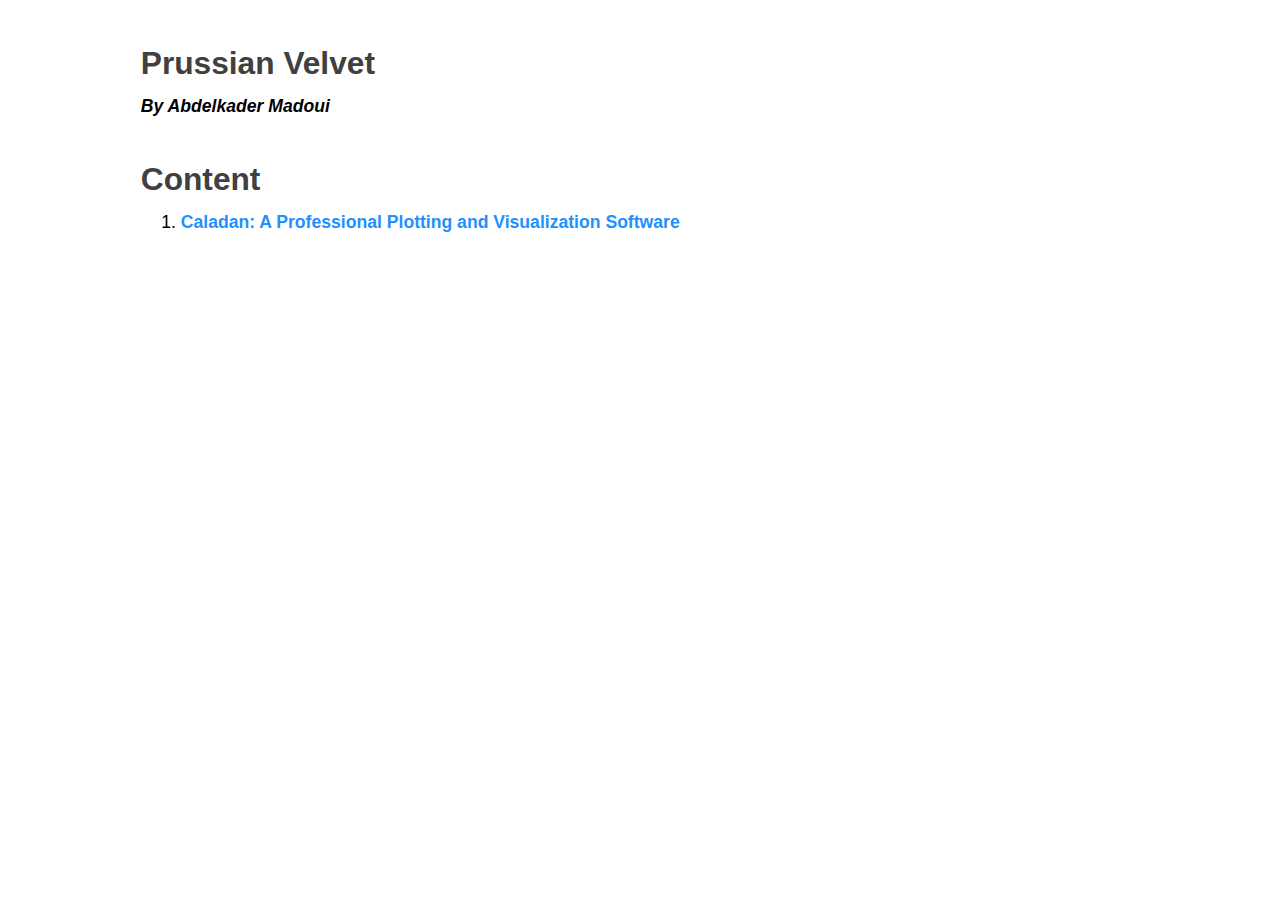
==== index.html @ 36f76394 "First website" ====
<!DOCTYPE html>
<html>
<head>
<link rel="Stylesheet" type="text/css" href="style.css">
<title>index</title>
<meta http-equiv="Content-Type" content="text/html; charset=utf-8">
<meta name="viewport" content="width=device-width, initial-scale=1">
</head>
<body>

<div id="Prussian Velvet"><h2 id="Prussian Velvet" class="header"><a href="#Prussian Velvet">Prussian Velvet</a></h2></div>
<p>
<span id="Prussian Velvet-<em>By Abdelkader Madoui</em>"></span><strong id="<em>By Abdelkader Madoui</em>"><em>By Abdelkader Madoui</em></strong>
</p>

<div id="Content"><h2 id="Content" class="header"><a href="#Content">Content</a></h2></div>
<ol>
<li>
<a href="Caladan: A Professional Plotting and Visualization Software.html">Caladan: A Professional Plotting and Visualization Software</a>

</ol>

</body>
</html>
---- style.css ----
body {
  font-family: -apple-system, BlinkMacSystemFont, "Segoe UI", "Roboto", "Oxygen", "Ubuntu", "Cantarell", "Fira Sans", "Droid Sans", "Helvetica Neue", sans-serif;;
  margin: 2em 8em 2em 8em;
  font-size: 110%;
  line-height: 110%;
}

h1, h2, h3, h4, h5, h6 {
  font-weight: bold;
  line-height:100%;
  margin-top: 1.5em;
  margin-bottom: 0.5em;
}

h1 {font-size: 2em; color: #000000;}
h2 {font-size: 1.8em; color: #404040;}
h3 {font-size: 1.6em; color: #707070;}
h4 {font-size: 1.4em; color: #909090;}
h5 {font-size: 1.2em; color: #989898;}
h6 {font-size: 1em; color: #9c9c9c;}

p, pre, blockquote, table, ul, ol, dl {
  margin-top: 1em;
  margin-bottom: 1em;
}

ul ul, ul ol, ol ol, ol ul {
  margin-top: 0.5em;
  margin-bottom: 0.5em;
}

li { margin: 0.3em auto; }

ul {
  margin-left: 2em;
  padding-left: 0;
}

dt { font-weight: bold; }

img { border: none; }

pre {
  border-left: 5px solid #dcdcdc;
  background-color: #f5f5f5;
  padding-left: 1em;
  font-family: Monaco, "Courier New", "DejaVu Sans Mono", "Bitstream Vera Sans Mono", monospace;
  font-size: 0.8em;
  border-radius: 6px;
}

p > a {
  color: white;
  text-decoration: none;
  font-size: 0.7em;
  padding: 3px 6px;
  border-radius: 3px;
  background-color: #1e90ff;
  text-transform: uppercase;
  font-weight: bold;
}

p > a:hover {
  color: #dcdcdc;
  background-color: #484848;
}

li > a {
  color: #1e90ff;
  font-weight: bold;
  text-decoration: none;
}

li > a:hover { color: #ff4500; }

blockquote {
  color: #686868;
  font-size: 0.8em;
  line-height: 120%;
  padding: 0.8em;
  border-left: 5px solid #dcdcdc;
}

th, td {
  border: 1px solid #ccc;
  padding: 0.3em;
}

th { background-color: #f0f0f0; }

hr {
  border: none;
  border-top: 1px solid #ccc;
  width: 100%;
}

del {
  text-decoration: line-through;
  color: #777777;
}

.toc li { list-style-type: none; }

.todo {
  font-weight: bold;
  background-color: #ff4500 ;
  color: white;
  font-size: 0.8em;
  padding: 3px 6px;
  border-radius: 3px;
}

.justleft { text-align: left; }
.justright { text-align: right; }
.justcenter { text-align: center; }

.center {
  margin-left: auto;
  margin-right: auto;
}

.tag {
  background-color: #eeeeee;
  font-family: monospace;
  padding: 2px;
}

.header a {
  text-decoration: none;
  color: inherit;
}

/* classes for items of todo lists */

.rejected {
  /* list-style: none; */
  background-image: url([data-uri]);
  background-repeat: no-repeat;
  background-position: 0 .2em;
  padding-left: 1.5em;
}
.done0 {
  /* list-style: none; */
  background-image: url([data-uri]);
  background-repeat: no-repeat;
  background-position: 0 .2em;
  padding-left: 1.5em;
}
.done1 {
  background-image: url([data-uri]);
  background-repeat: no-repeat;
  background-position: 0 .15em;
  padding-left: 1.5em;
}
.done2 {
  background-image: url([data-uri]);
  background-repeat: no-repeat;
  background-position: 0 .15em;
  padding-left: 1.5em;
}
.done3 {
  background-image: url([data-uri]);
  background-repeat: no-repeat;
  background-position: 0 .15em;
  padding-left: 1.5em;
}
.done4 {
  background-image: url([data-uri]);
  background-repeat: no-repeat;
  background-position: 0 .15em;
  padding-left: 1.5em;
}

code {
  font-family: Monaco, "Courier New", "DejaVu Sans Mono", "Bitstream Vera Sans Mono", monospace;
  -webkit-border-radius: 1px;
  -moz-border-radius: 1px;
  border-radius: 1px;
  -moz-background-clip: padding;
  -webkit-background-clip: padding-box;
  background-clip: padding-box;
  padding: 0px 3px;
  display: inline-block;
  color: #52595d;
  border: 1px solid #ccc;
  background-color: #f9f9f9;
}
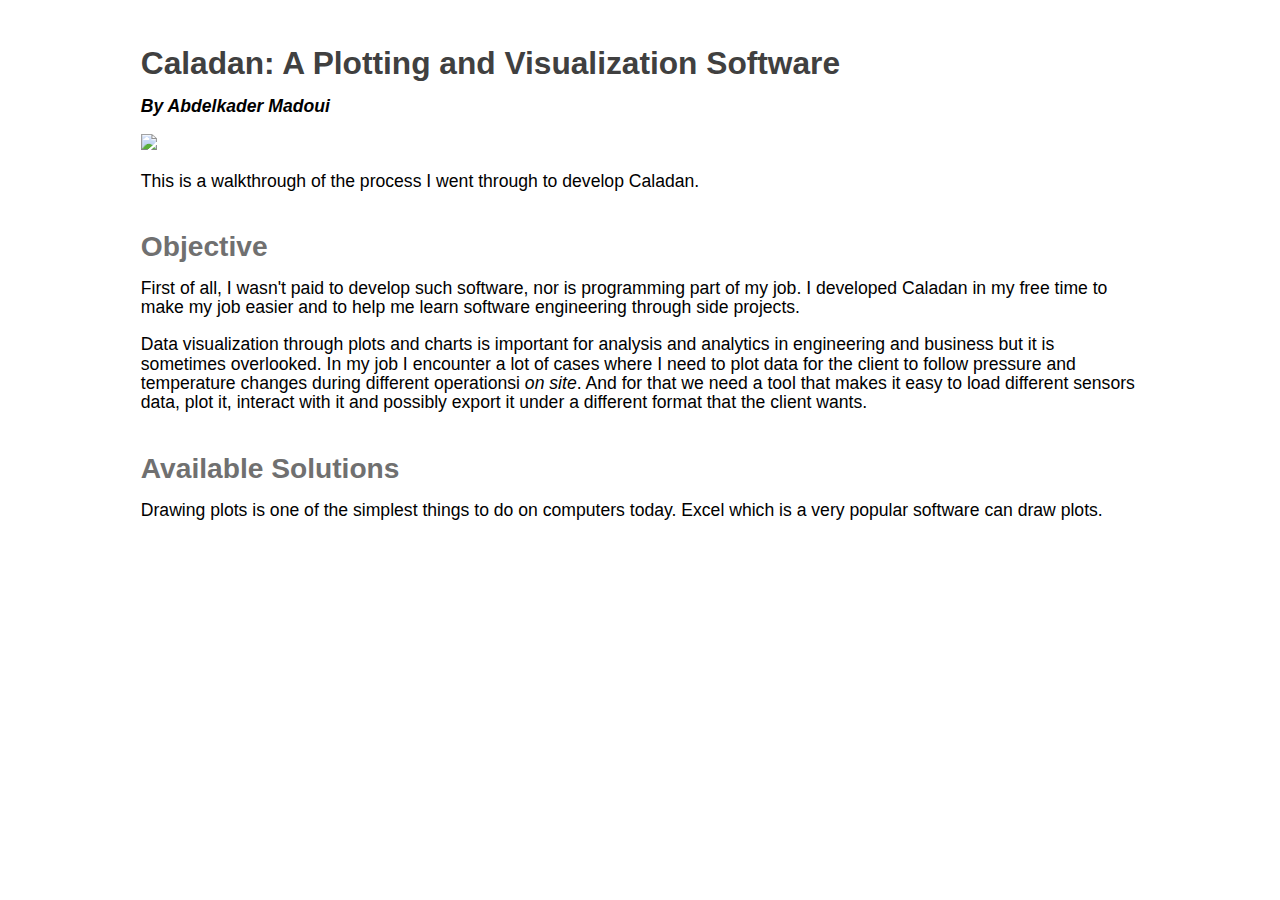
==== commit f2626593: "Second commit" ====
--- a/index.html
+++ b/index.html
@@ -8,17 +8,32 @@
 </head>
 <body>
 
-<div id="Prussian Velvet"><h2 id="Prussian Velvet" class="header"><a href="#Prussian Velvet">Prussian Velvet</a></h2></div>
+<div id="Caladan: A Plotting and Visualization Software"><h2 id="Caladan: A Plotting and Visualization Software" class="header"><a href="#Caladan: A Plotting and Visualization Software">Caladan: A Plotting and Visualization Software</a></h2></div>
 <p>
-<span id="Prussian Velvet-<em>By Abdelkader Madoui</em>"></span><strong id="<em>By Abdelkader Madoui</em>"><em>By Abdelkader Madoui</em></strong>
+<span id="Caladan: A Plotting and Visualization Software-<em>By Abdelkader Madoui</em>"></span><strong id="<em>By Abdelkader Madoui</em>"><em>By Abdelkader Madoui</em></strong>
 </p>
 
-<div id="Content"><h2 id="Content" class="header"><a href="#Content">Content</a></h2></div>
-<ol>
-<li>
-<a href="Caladan: A Professional Plotting and Visualization Software.html">Caladan: A Professional Plotting and Visualization Software</a>
+<p>
+<img src="/home/alice/vimwiki/caladan-wiki.png" />
+</p>
 
-</ol>
+<p>
+This is a walkthrough of the process I went through to develop Caladan.
+</p>
+
+<div id="Caladan: A Plotting and Visualization Software-Objective"><h3 id="Objective" class="header"><a href="#Caladan: A Plotting and Visualization Software-Objective">Objective</a></h3></div>
+<p>
+First of all, I wasn't paid to develop such software, nor is programming part of my job. I developed Caladan in my free time to make my job easier and to help me learn software engineering through side projects.
+</p>
+
+<p>
+Data visualization through plots and charts is important for analysis and analytics in engineering and business but it is sometimes overlooked. In my job I encounter a lot of cases where I need to plot data for the client to follow pressure and temperature changes during different operationsi <em>on site</em>. And for that we need a tool that makes it easy to load different sensors data, plot it, interact with it and possibly export it under a different format that the client wants.
+</p>
+
+<div id="Caladan: A Plotting and Visualization Software-Available Solutions"><h3 id="Available Solutions" class="header"><a href="#Caladan: A Plotting and Visualization Software-Available Solutions">Available Solutions</a></h3></div>
+<p>
+Drawing plots is one of the simplest things to do on computers today. Excel which is a very popular software can draw plots. 
+</p>
 
 </body>
 </html>
